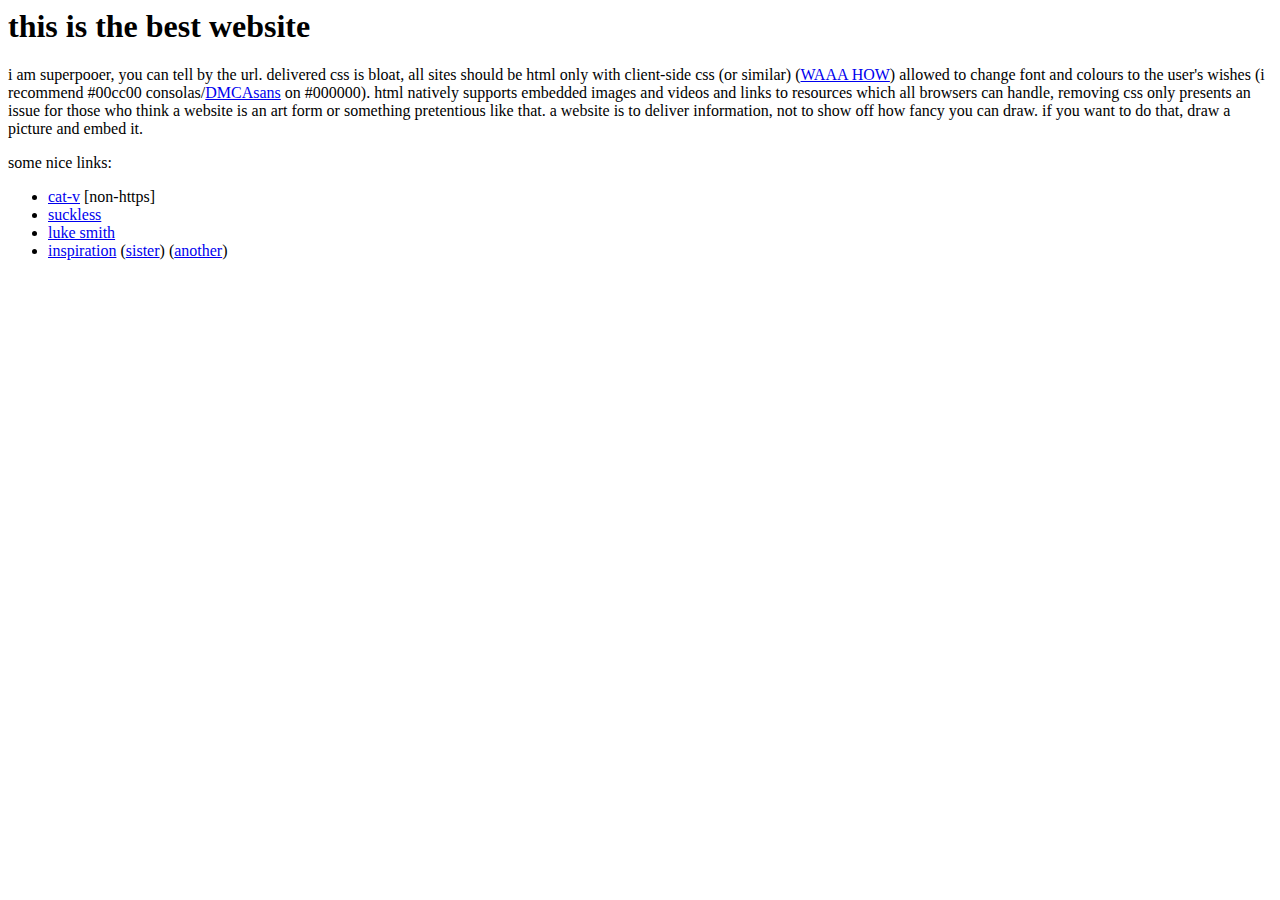
==== index.html @ b7d1fcc7 "hh" ====
<html>
<head>
	<title>the best site on the entire planet</title>
</head>
<body>
	<h1>this is the best website</h1>
	<p>i am superpooer, you can tell by the url. delivered css is bloat, all sites should be html only with client-side css (or similar) (<a href="https://chrome.google.com/webstore/detail/stylus/clngdbkpkpeebahjckkjfobafhncgmne">WAAA HOW</a>) allowed to change font and colours to the user's wishes (i recommend #00cc00 consolas/<a href="https://www.reddit.com/r/DMCAsansserif/comments/cwymo1/cleartype_gdi_dmca_sans_serif_left_vs_microsoft/">DMCAsans</a> on #000000). html natively supports embedded images and videos and links to resources which all browsers can handle, removing css only presents an issue for those who think a website is an art form or something pretentious like that. a website is to deliver information, not to show off how fancy you can draw. if you want to do that, draw a picture and embed it.</p>

	<p>some nice links:
	<ul>
		<li><a href="http://www.cat-v.org">cat-v</a> [non-https]</li>
		<li><a href="https://www.suckless.org">suckless</a></li>
		<li><a href="https://www.lukesmith.xyz">luke smith</a></li>
		<li><a href="https://titouax.github.io/motherfuckingwebsite/">inspiration</a> (<a href="http://bettermotherfuckingwebsite.com/">sister</a>) (<a href="https://titouax.github.io/thebestmotherfuckingwebsite/">another</a>)</li>
</body>
</html>
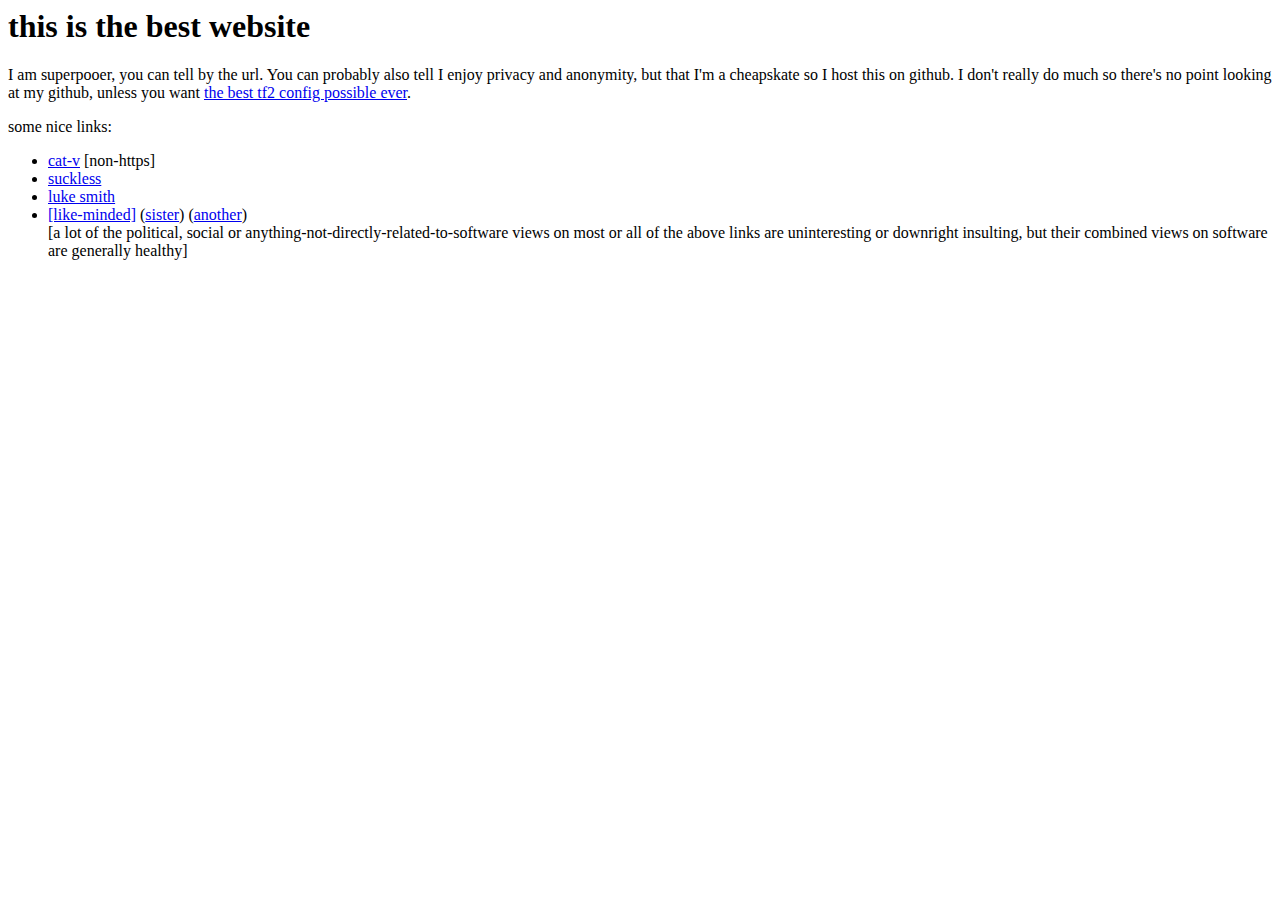
==== commit fedddcaf: "aaaaa" ====
--- a/index.html
+++ b/index.html
@@ -1,16 +1,17 @@
 <html>
 <head>
-	<title>the best site on the entire planet</title>
+	<title></title>
 </head>
 <body>
-	<h1>this is the best website</h1>
-	<p>i am superpooer, you can tell by the url. delivered css is bloat, all sites should be html only with client-side css (or similar) (<a href="https://chrome.google.com/webstore/detail/stylus/clngdbkpkpeebahjckkjfobafhncgmne">WAAA HOW</a>) allowed to change font and colours to the user's wishes (i recommend #00cc00 consolas/<a href="https://www.reddit.com/r/DMCAsansserif/comments/cwymo1/cleartype_gdi_dmca_sans_serif_left_vs_microsoft/">DMCAsans</a> on #000000). html natively supports embedded images and videos and links to resources which all browsers can handle, removing css only presents an issue for those who think a website is an art form or something pretentious like that. a website is to deliver information, not to show off how fancy you can draw. if you want to do that, draw a picture and embed it.</p>
+	<h1 id="main-title">this is the best website</h1>
+	<p id="entry-para">I am superpooer, you can tell by the url. You can probably also tell I enjoy privacy and anonymity, but that I'm a cheapskate so I host this on github. I don't really do much so there's no point looking at my github, unless you want <a href="https://github.com/superpooer/cleansed-tf2-cfgs">the best tf2 config possible ever</a>.</p>
 
 	<p>some nice links:
 	<ul>
 		<li><a href="http://www.cat-v.org">cat-v</a> [non-https]</li>
 		<li><a href="https://www.suckless.org">suckless</a></li>
 		<li><a href="https://www.lukesmith.xyz">luke smith</a></li>
-		<li><a href="https://titouax.github.io/motherfuckingwebsite/">inspiration</a> (<a href="http://bettermotherfuckingwebsite.com/">sister</a>) (<a href="https://titouax.github.io/thebestmotherfuckingwebsite/">another</a>)</li>
+		<li><a href="https://titouax.github.io/motherfuckingwebsite/">[like-minded]</a> (<a href="http://bettermotherfuckingwebsite.com/">sister</a>) (<a href="https://titouax.github.io/thebestmotherfuckingwebsite/">another</a>)</li>
+		[a lot of the political, social or anything-not-directly-related-to-software views on most or all of the above links are uninteresting or downright insulting, but their combined views on software are generally healthy]
 </body>
 </html>
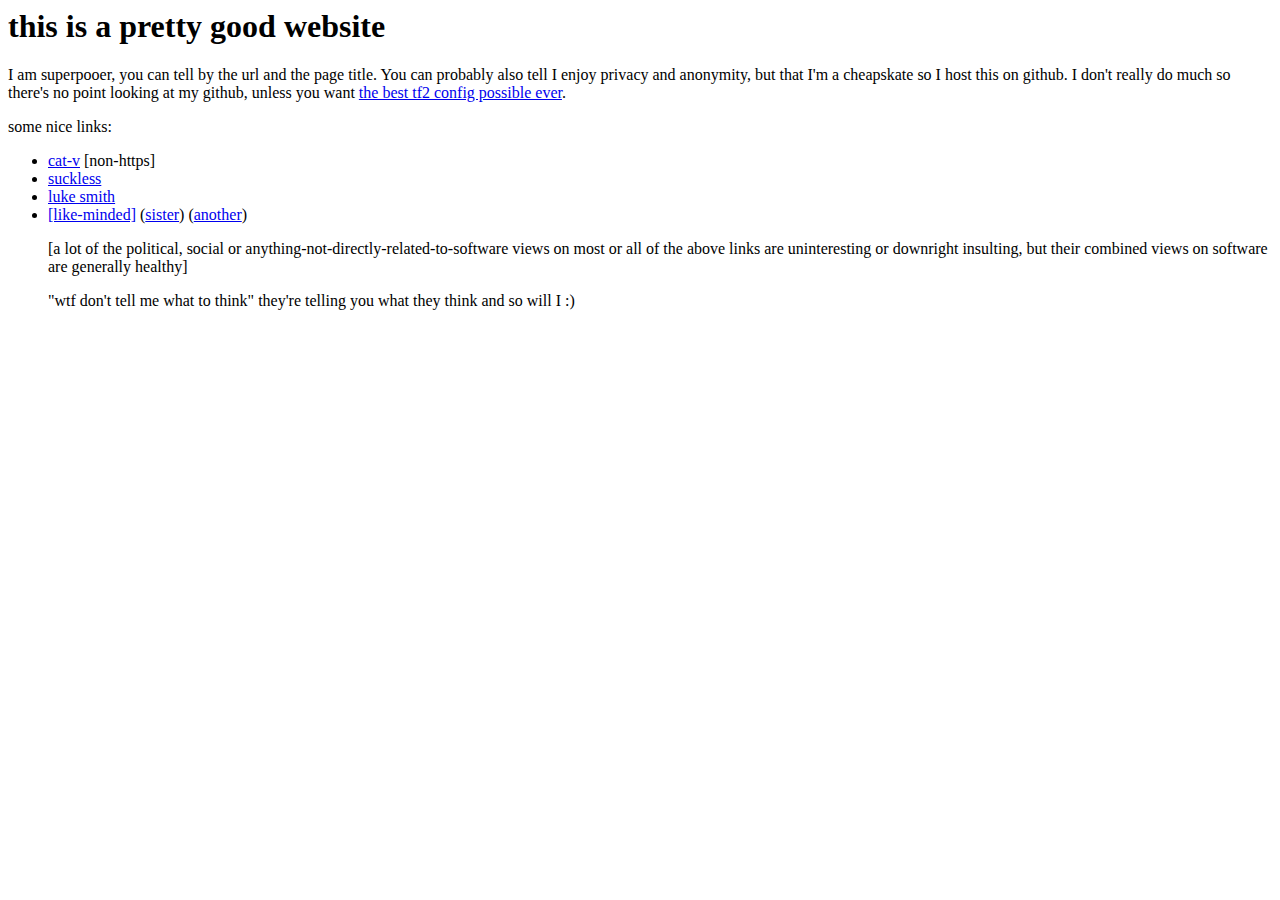
==== commit e6faae5e: "asadasd" ====
--- a/index.html
+++ b/index.html
@@ -1,17 +1,18 @@
 <html>
 <head>
-	<title></title>
+	<title>superpooer</title>
 </head>
 <body>
-	<h1 id="main-title">this is the best website</h1>
-	<p id="entry-para">I am superpooer, you can tell by the url. You can probably also tell I enjoy privacy and anonymity, but that I'm a cheapskate so I host this on github. I don't really do much so there's no point looking at my github, unless you want <a href="https://github.com/superpooer/cleansed-tf2-cfgs">the best tf2 config possible ever</a>.</p>
+	<h1 id="main-title">this is a pretty good website</h1>
+	<p id="entry-para">I am superpooer, you can tell by the url and the page title. You can probably also tell I enjoy privacy and anonymity, but that I'm a cheapskate so I host this on github. I don't really do much so there's no point looking at my github, unless you want <a href="https://github.com/superpooer/cleansed-tf2-cfgs" target="_blank" rel="noopener noreferrer">the best tf2 config possible ever</a>.</p>
 
 	<p>some nice links:
 	<ul>
-		<li><a href="http://www.cat-v.org">cat-v</a> [non-https]</li>
-		<li><a href="https://www.suckless.org">suckless</a></li>
-		<li><a href="https://www.lukesmith.xyz">luke smith</a></li>
-		<li><a href="https://titouax.github.io/motherfuckingwebsite/">[like-minded]</a> (<a href="http://bettermotherfuckingwebsite.com/">sister</a>) (<a href="https://titouax.github.io/thebestmotherfuckingwebsite/">another</a>)</li>
-		[a lot of the political, social or anything-not-directly-related-to-software views on most or all of the above links are uninteresting or downright insulting, but their combined views on software are generally healthy]
+		<li><a href="http://www.cat-v.org" target="_blank" rel="noopener noreferrer">cat-v</a> [non-https]</li>
+		<li><a href="https://www.suckless.org" target="_blank" rel="noopener noreferrer">suckless</a></li>
+		<li><a href="https://www.lukesmith.xyz" target="_blank" rel="noopener noreferrer">luke smith</a></li>
+		<li><a href="https://titouax.github.io/motherfuckingwebsite/" target="_blank" rel="noopener noreferrer">[like-minded]</a> (<a href="http://bettermotherfuckingwebsite.com/" target="_blank" rel="noopener noreferrer">sister</a>) (<a href="https://titouax.github.io/thebestmotherfuckingwebsite/" target="_blank" rel="noopener noreferrer">another</a>)</li>
+		<p id="tell-me-what-to-think">[a lot of the political, social or anything-not-directly-related-to-software views on most or all of the above links are uninteresting or downright insulting, but their combined views on software are generally healthy]</p>
+		<p id="no-wait-dont">"wtf don't tell me what to think" they're telling you what they think and so will I :)</p>
 </body>
 </html>
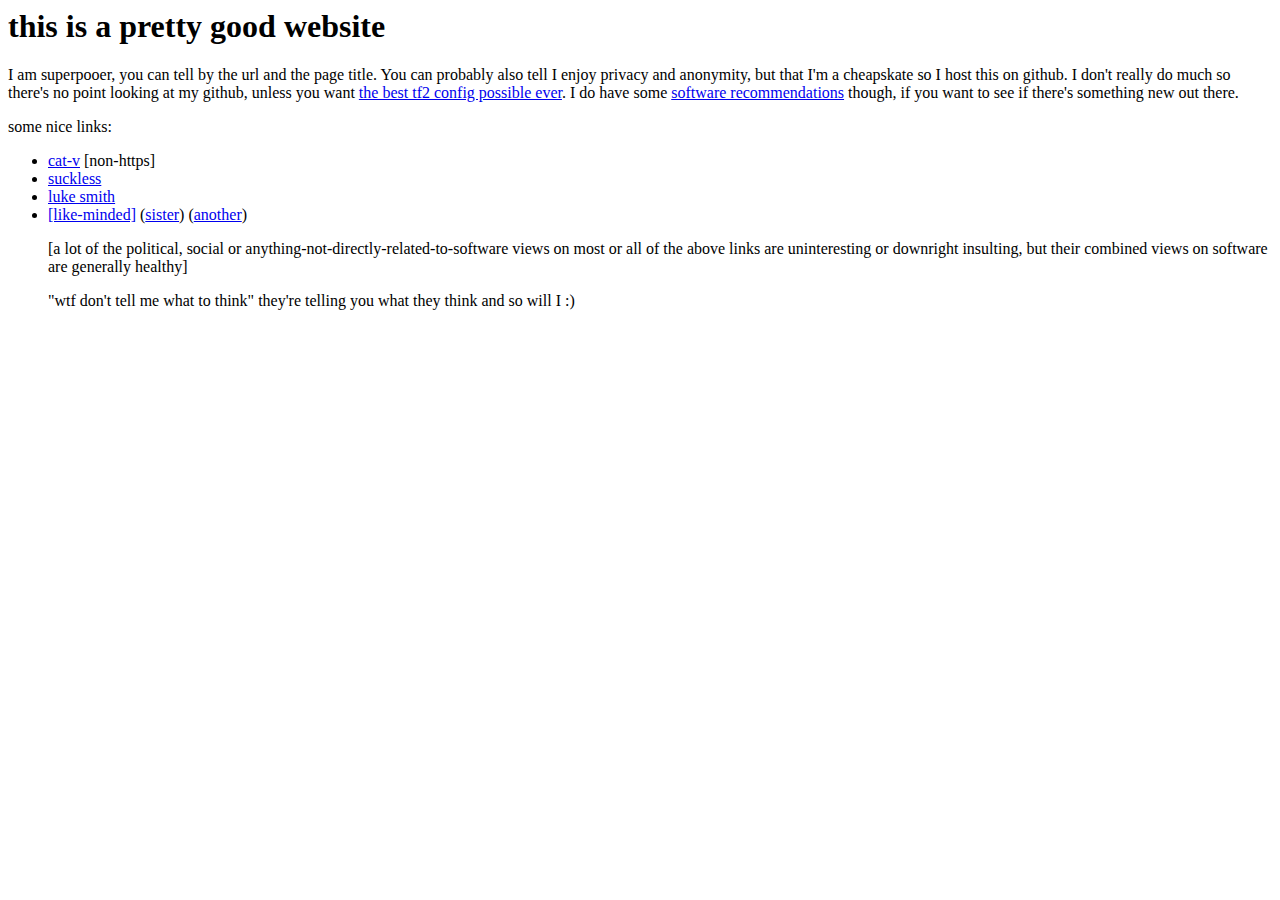
==== commit e68bca5c: "asa" ====
--- a/index.html
+++ b/index.html
@@ -4,7 +4,7 @@
 </head>
 <body>
 	<h1 id="main-title">this is a pretty good website</h1>
-	<p id="entry-para">I am superpooer, you can tell by the url and the page title. You can probably also tell I enjoy privacy and anonymity, but that I'm a cheapskate so I host this on github. I don't really do much so there's no point looking at my github, unless you want <a href="https://github.com/superpooer/cleansed-tf2-cfgs" target="_blank" rel="noopener noreferrer">the best tf2 config possible ever</a>.</p>
+	<p id="entry-para">I am superpooer, you can tell by the url and the page title. You can probably also tell I enjoy privacy and anonymity, but that I'm a cheapskate so I host this on github. I don't really do much so there's no point looking at my github, unless you want <a href="https://github.com/superpooer/cleansed-tf2-cfgs" target="_blank" rel="noopener noreferrer">the best tf2 config possible ever</a>. I do have some <a href="sw-recs.html">software recommendations</a> though, if you want to see if there's something new out there.</p>
 
 	<p>some nice links:
 	<ul>
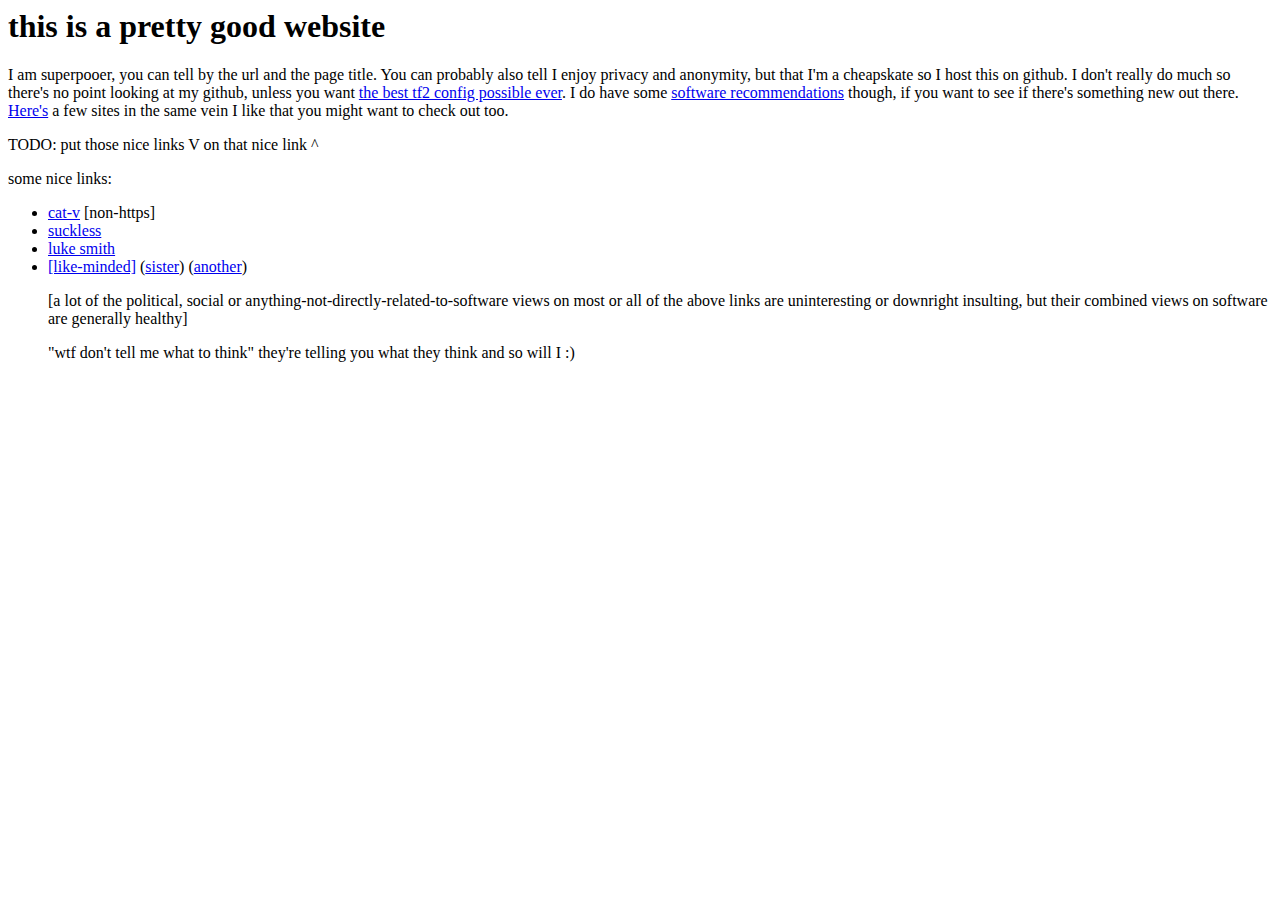
==== commit 85fbe087: "MORE WORK TO BE DONE" ====
--- a/index.html
+++ b/index.html
@@ -4,7 +4,9 @@
 </head>
 <body>
 	<h1 id="main-title">this is a pretty good website</h1>
-	<p id="entry-para">I am superpooer, you can tell by the url and the page title. You can probably also tell I enjoy privacy and anonymity, but that I'm a cheapskate so I host this on github. I don't really do much so there's no point looking at my github, unless you want <a href="https://github.com/superpooer/cleansed-tf2-cfgs" target="_blank" rel="noopener noreferrer">the best tf2 config possible ever</a>. I do have some <a href="sw-recs.html">software recommendations</a> though, if you want to see if there's something new out there.</p>
+	<p id="entry-para">I am superpooer, you can tell by the url and the page title. You can probably also tell I enjoy privacy and anonymity, but that I'm a cheapskate so I host this on github. I don't really do much so there's no point looking at my github, unless you want <a href="https://github.com/superpooer/cleansed-tf2-cfgs" target="_blank" rel="noopener noreferrer">the best tf2 config possible ever</a>. I do have some <a href="sw-recs.html">software recommendations</a> though, if you want to see if there's something new out there. <a href="site-recs.html">Here's</a> a few sites in the same vein I like that you might want to check out too.</p>
+
+	TODO: put those nice links V on that nice link ^
 
 	<p>some nice links:
 	<ul>
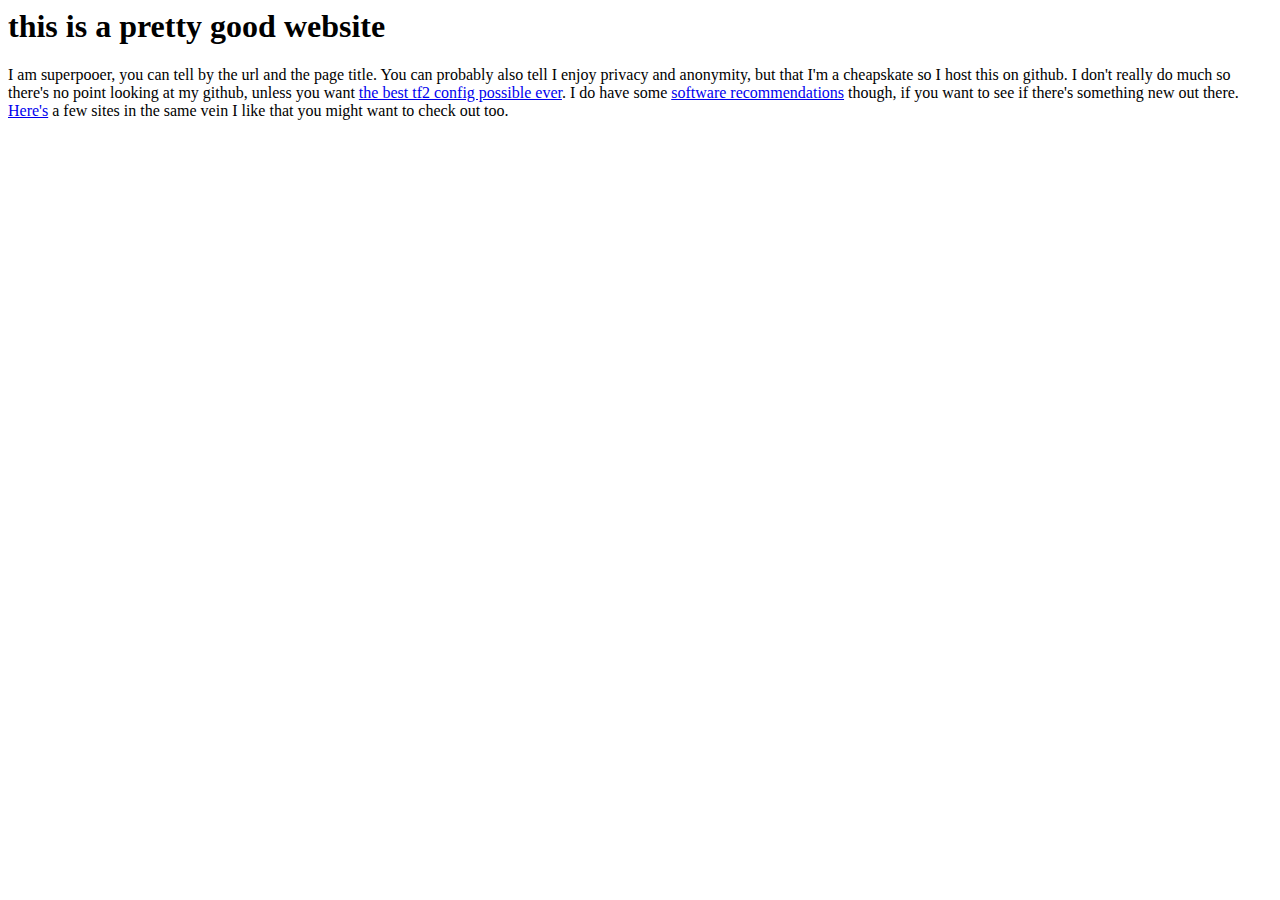
==== commit 3dd424b1: "site-recs" ====
--- a/index.html
+++ b/index.html
@@ -6,15 +6,5 @@
 	<h1 id="main-title">this is a pretty good website</h1>
 	<p id="entry-para">I am superpooer, you can tell by the url and the page title. You can probably also tell I enjoy privacy and anonymity, but that I'm a cheapskate so I host this on github. I don't really do much so there's no point looking at my github, unless you want <a href="https://github.com/superpooer/cleansed-tf2-cfgs" target="_blank" rel="noopener noreferrer">the best tf2 config possible ever</a>. I do have some <a href="sw-recs.html">software recommendations</a> though, if you want to see if there's something new out there. <a href="site-recs.html">Here's</a> a few sites in the same vein I like that you might want to check out too.</p>
 
-	TODO: put those nice links V on that nice link ^
-
-	<p>some nice links:
-	<ul>
-		<li><a href="http://www.cat-v.org" target="_blank" rel="noopener noreferrer">cat-v</a> [non-https]</li>
-		<li><a href="https://www.suckless.org" target="_blank" rel="noopener noreferrer">suckless</a></li>
-		<li><a href="https://www.lukesmith.xyz" target="_blank" rel="noopener noreferrer">luke smith</a></li>
-		<li><a href="https://titouax.github.io/motherfuckingwebsite/" target="_blank" rel="noopener noreferrer">[like-minded]</a> (<a href="http://bettermotherfuckingwebsite.com/" target="_blank" rel="noopener noreferrer">sister</a>) (<a href="https://titouax.github.io/thebestmotherfuckingwebsite/" target="_blank" rel="noopener noreferrer">another</a>)</li>
-		<p id="tell-me-what-to-think">[a lot of the political, social or anything-not-directly-related-to-software views on most or all of the above links are uninteresting or downright insulting, but their combined views on software are generally healthy]</p>
-		<p id="no-wait-dont">"wtf don't tell me what to think" they're telling you what they think and so will I :)</p>
 </body>
 </html>
